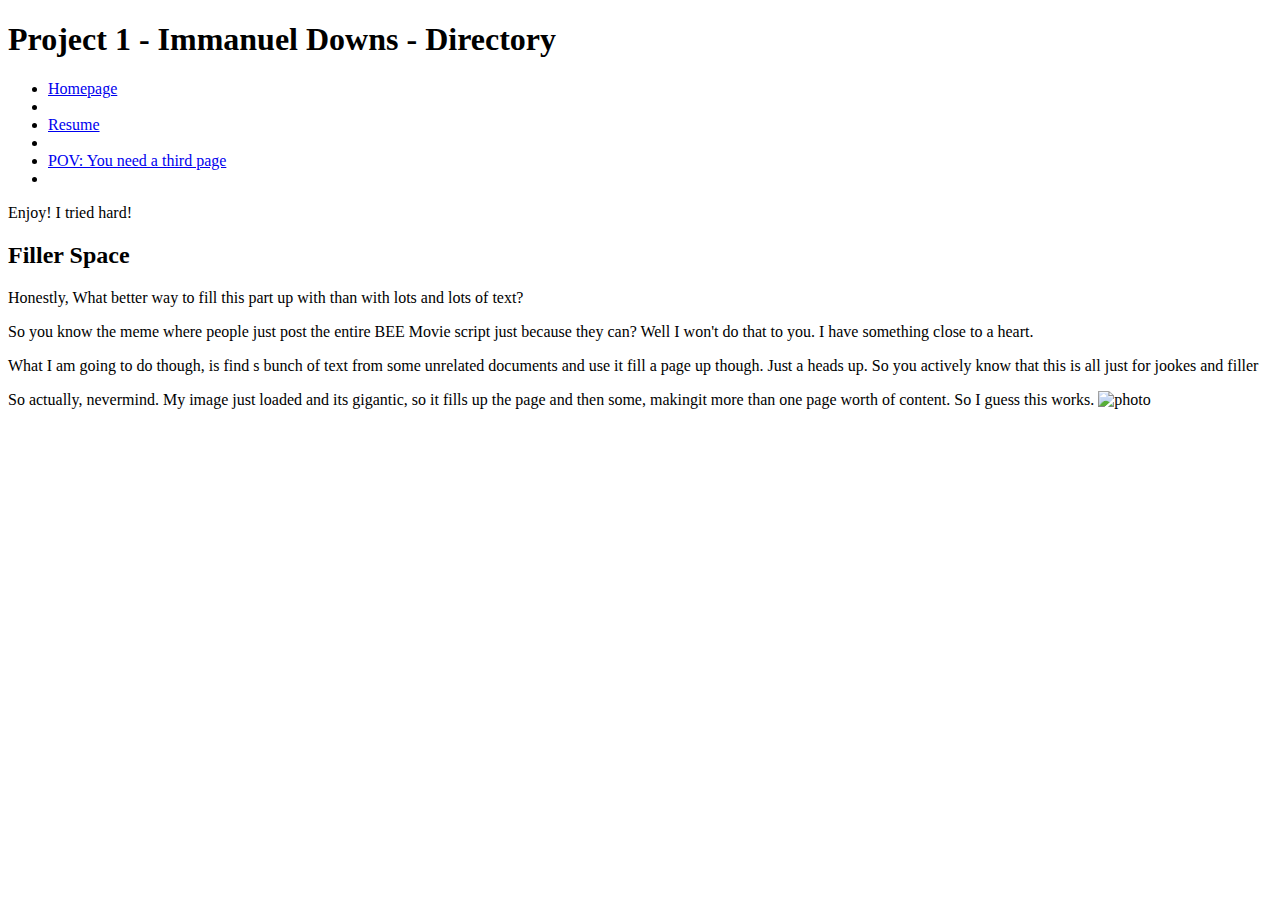
==== index.html @ fa58744f "Create index.html" ====
<!DOCTYPE html>
<html lang="en">
<head>
  <meta charset="UTF-8">
  <title>ITMD-361 Internet Technologies and Web Design</title>
</head>
<body>

	<header>
	<h1>Project 1 - Immanuel Downs - Directory</h1>
			<nav>
			<ul>
					<li><a href="index.html" title="firstpage">Homepage</a><li>
					<li><a href="resume1.html" title="secondpage">Resume</a><li>
					<li><a href="meme.html" title="thirdpage">POV: You need a third page</a><li>
			</ul>
			</nav>
	</header>
			<p>Enjoy! I tried hard!</p>
	<h2>Filler Space</h2>
			<p>Honestly, What better way to fill this part up with than with lots and lots of text?</p>
			<p>So you know the meme where people just post the entire BEE Movie script just because they can? Well I won't do that to you. I have something close to a heart.</p>
			<p>What I am going to do though, is find s bunch of text from some unrelated documents and use it fill a page up though. Just a heads up. So you actively know that this is all just for jookes and filler</p>
			<p>So actually, nevermind. My image just loaded and its gigantic, so it fills up the page and then some, makingit more than one page worth of content. So I guess this works.
			<img src="images/immanuellinkedin.jpg" alt="photo">

</body>
</html>
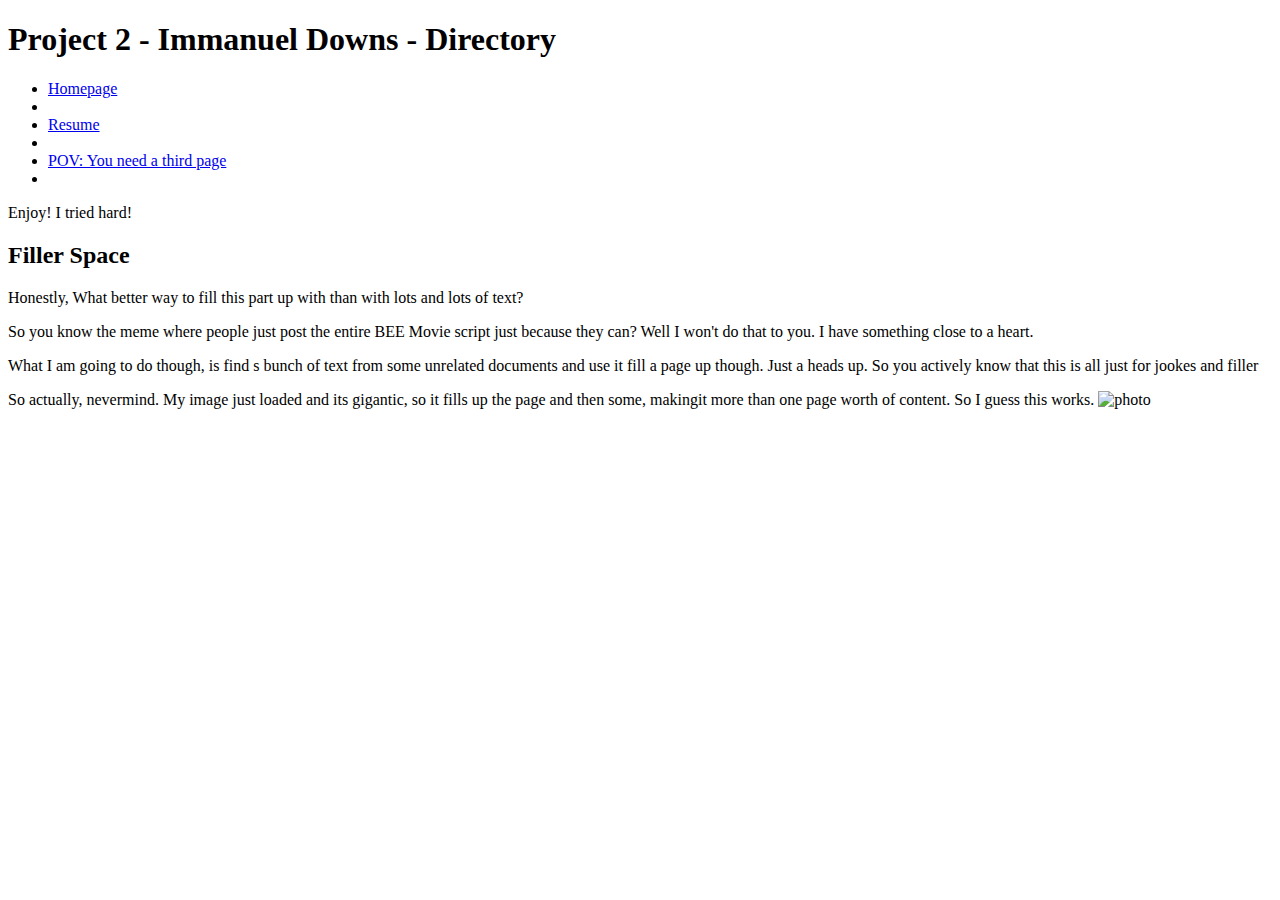
==== commit 6a20caf1: "Changed title to project 2" ====
--- a/index.html
+++ b/index.html
@@ -7,7 +7,7 @@
 <body>
 
 	<header>
-	<h1>Project 1 - Immanuel Downs - Directory</h1>
+	<h1>Project 2 - Immanuel Downs - Directory</h1>
 			<nav>
 			<ul>
 					<li><a href="index.html" title="firstpage">Homepage</a><li>
@@ -25,4 +25,4 @@
 			<img src="images/immanuellinkedin.jpg" alt="photo">
 
 </body>
-</html>+</html>
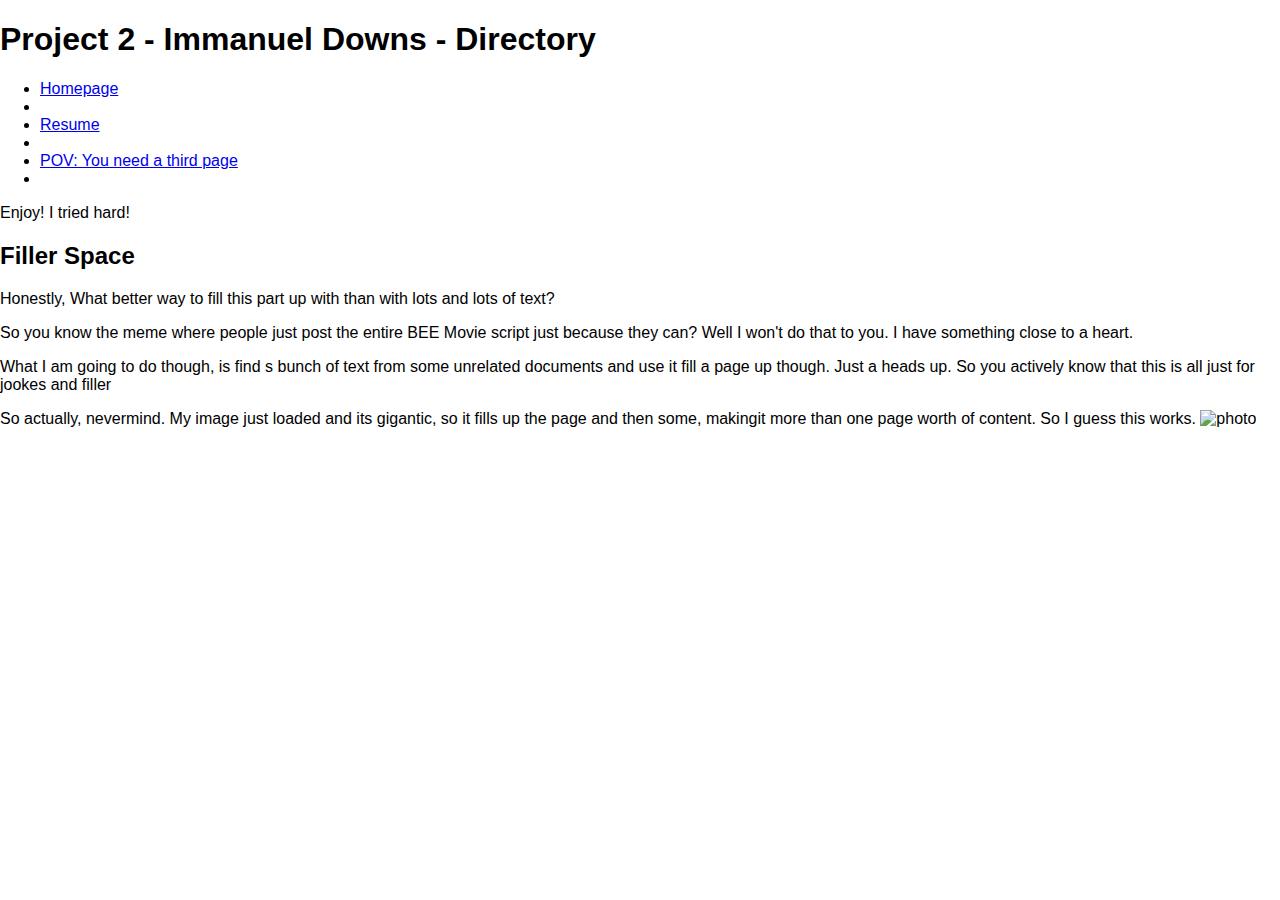
==== commit 712a1b7c: "Added the CSS refs to the html code" ====
--- a/index.html
+++ b/index.html
@@ -2,6 +2,8 @@
 <html lang="en">
 <head>
   <meta charset="UTF-8">
+  <link rel="stylesheet" href="css/stylization.css">
+  <link rel="stylesheet" href="css/reset.css">
   <title>ITMD-361 Internet Technologies and Web Design</title>
 </head>
 <body>
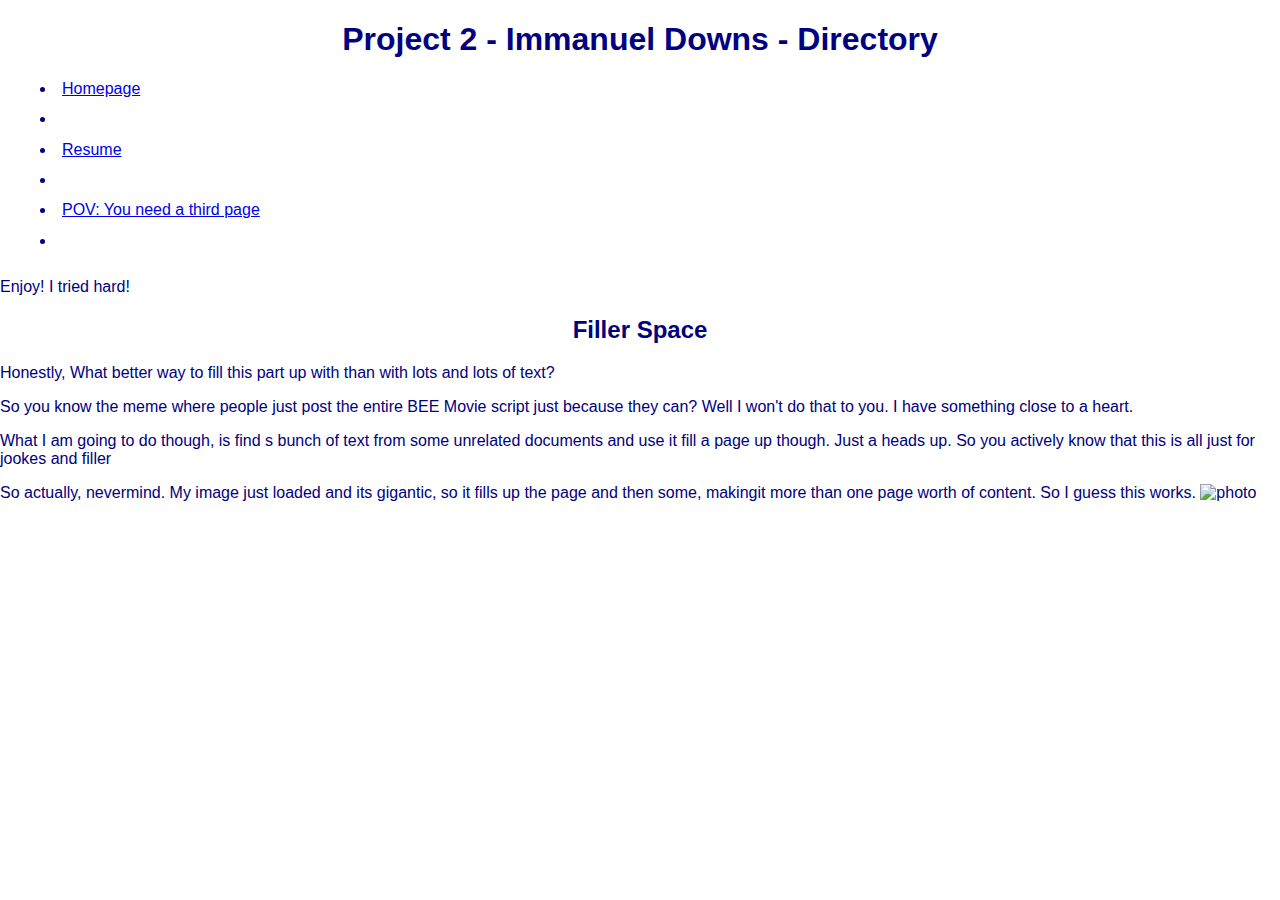
==== commit a76ea28c: "Indentation of HTML and finished up CSS" ====
--- a/index.html
+++ b/index.html
@@ -9,13 +9,13 @@
 <body>
 
 	<header>
-	<h1>Project 2 - Immanuel Downs - Directory</h1>
+			<h1>Project 2 - Immanuel Downs - Directory</h1>
 			<nav>
-			<ul>
-					<li><a href="index.html" title="firstpage">Homepage</a><li>
-					<li><a href="resume1.html" title="secondpage">Resume</a><li>
-					<li><a href="meme.html" title="thirdpage">POV: You need a third page</a><li>
-			</ul>
+					<ul>
+							<li><a href="index.html" title="firstpage">Homepage</a><li>
+							<li><a href="resume1.html" title="secondpage">Resume</a><li>
+							<li><a href="meme.html" title="thirdpage">POV: You need a third page</a><li>
+					</ul>
 			</nav>
 	</header>
 			<p>Enjoy! I tried hard!</p>
--- a/css/stylization.css
+++ b/css/stylization.css
@@ -0,0 +1,37 @@
+body{
+		text-align: left;
+		background-image: url(../b286a65bfc482ebc7b3138dbb6568b37.jpg);
+		background-size: 50%;
+		color: #000080;
+}
+
+h1{
+		position: relative;
+		text-align: center;
+		font-size: 2.5em;
+}
+
+h2{
+		position: relative;
+		text-align: center;
+}
+
+.nav ul {
+	  overflow: hidden;
+	  list-style-type: none;
+	  display: inline-block;
+	  padding: 0;
+	  margin: 0;
+	  position: relative;
+	  border-style: inset;
+}
+
+.nav ul li {
+		float: center;
+}
+
+li{
+		padding: 0 0 1% 0;
+		list-style: square;
+		list-style: inside;
+}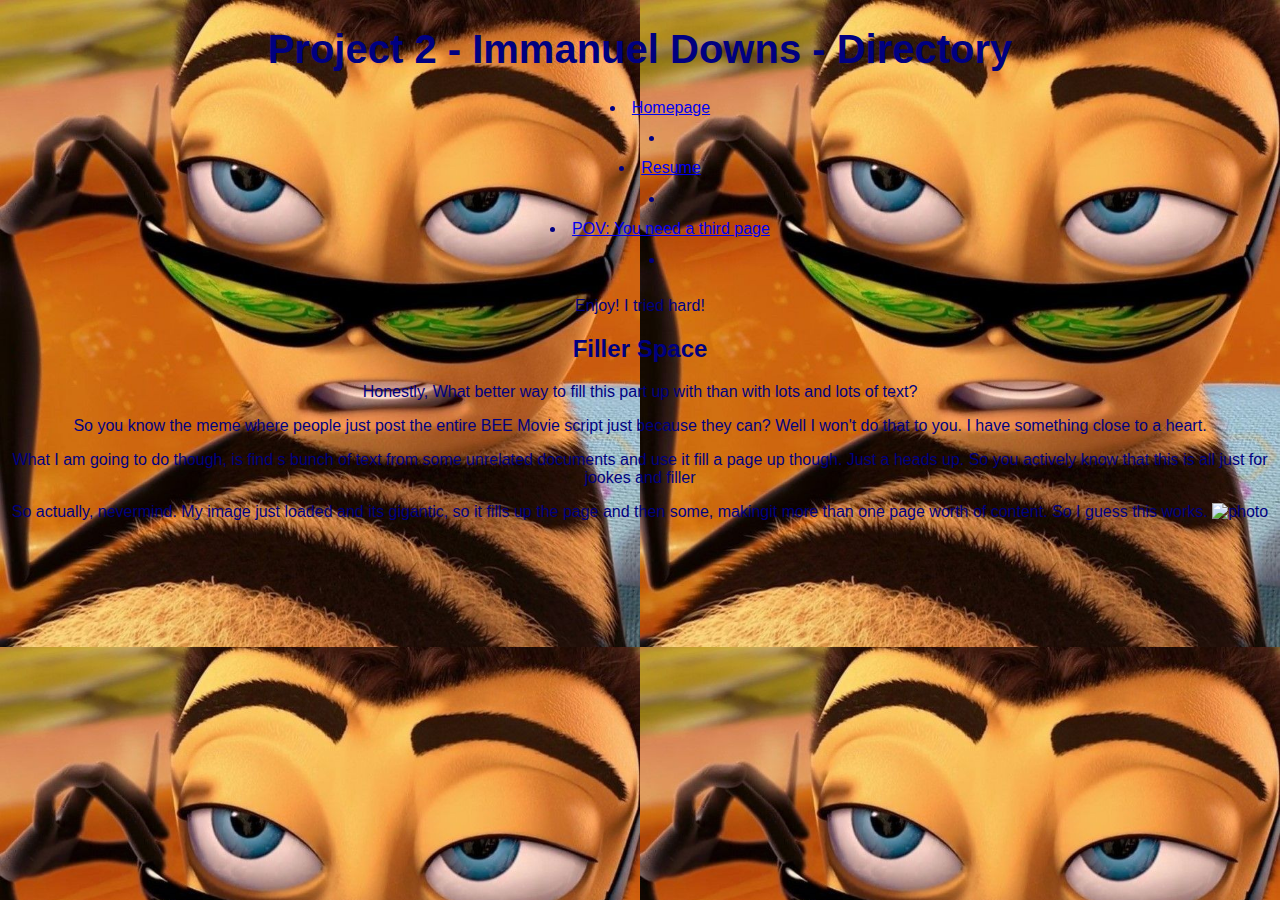
==== commit b2615fbc: "fixed up the Horizontal Nav Css" ====
--- a/index.html
+++ b/index.html
@@ -2,8 +2,8 @@
 <html lang="en">
 <head>
   <meta charset="UTF-8">
+  <link rel="stylesheet" href="css/reset.css">
   <link rel="stylesheet" href="css/stylization.css">
-  <link rel="stylesheet" href="css/reset.css">
   <title>ITMD-361 Internet Technologies and Web Design</title>
 </head>
 <body>
--- a/css/stylization.css
+++ b/css/stylization.css
@@ -1,6 +1,6 @@
 body{
-		text-align: left;
-		background-image: url(../b286a65bfc482ebc7b3138dbb6568b37.jpg);
+		text-align: center;
+		background-image: url(../images/b286a65bfc482ebc7b3138dbb6568b37.jpg);
 		background-size: 50%;
 		color: #000080;
 }
@@ -17,21 +17,46 @@
 }
 
 .nav ul {
-	  overflow: hidden;
 	  list-style-type: none;
-	  display: inline-block;
 	  padding: 0;
 	  margin: 0;
+	  overflow: hidden;
+	  display: inline-block;
 	  position: relative;
 	  border-style: inset;
 }
 
 .nav ul li {
-		float: center;
+		float: left;
+		margin: 0 15px;
+}
+
+.nav ul li a {
+		display: block;
+		background-color: white;
+		color: #fff;
+		font-weight: bold;
+		text-decoration: none;
+		text-align: center;
+		width: 100px;
+		padding: 10px 0px 8px 0px;
+		border-radius: 4px;	
+}
+
+.nav ul li a:hover{
+		background-color: #FF4500;
+		color: yellow;
+		border-radius: 20px;
 }
 
 li{
 		padding: 0 0 1% 0;
 		list-style: square;
 		list-style: inside;
+}
+
+img {
+  width: 35%;
+  height: 35%;
+  padding-bottom: 5%;
 }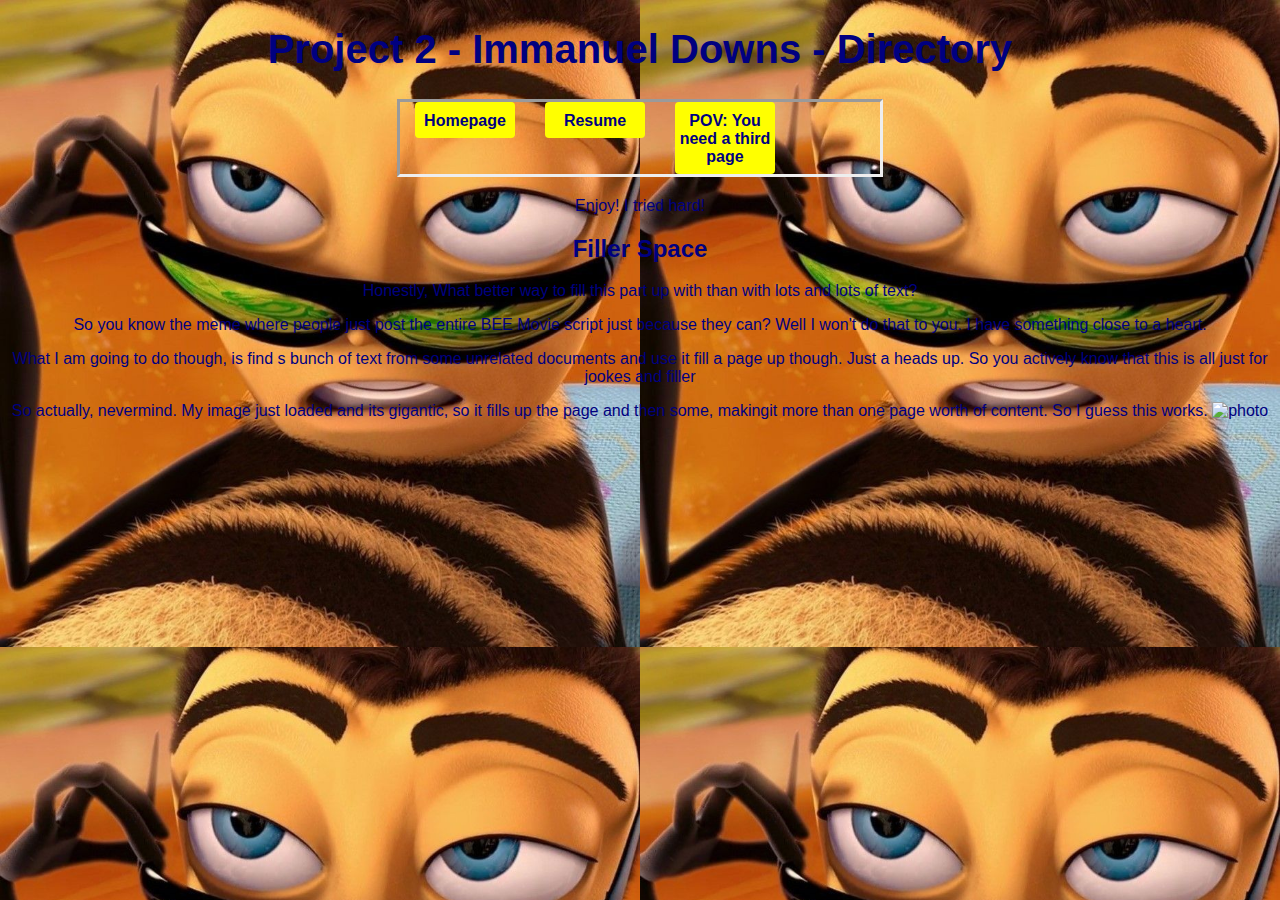
==== commit a01869e9: "Indentation and First Section (Nav)" ====
--- a/index.html
+++ b/index.html
@@ -8,23 +8,25 @@
 </head>
 <body>
 
-	<header>
-			<h1>Project 2 - Immanuel Downs - Directory</h1>
-			<nav>
-					<ul>
-							<li><a href="index.html" title="firstpage">Homepage</a><li>
-							<li><a href="resume1.html" title="secondpage">Resume</a><li>
-							<li><a href="meme.html" title="thirdpage">POV: You need a third page</a><li>
-					</ul>
-			</nav>
-	</header>
-			<p>Enjoy! I tried hard!</p>
-	<h2>Filler Space</h2>
-			<p>Honestly, What better way to fill this part up with than with lots and lots of text?</p>
-			<p>So you know the meme where people just post the entire BEE Movie script just because they can? Well I won't do that to you. I have something close to a heart.</p>
-			<p>What I am going to do though, is find s bunch of text from some unrelated documents and use it fill a page up though. Just a heads up. So you actively know that this is all just for jookes and filler</p>
-			<p>So actually, nevermind. My image just loaded and its gigantic, so it fills up the page and then some, makingit more than one page worth of content. So I guess this works.
-			<img src="images/immanuellinkedin.jpg" alt="photo">
+  <section class="Navigation">
+    <header>
+      <h1>Project 2 - Immanuel Downs - Directory</h1>
+	  <nav>
+	    <ul>
+	      <li><a href="index.html" title="firstpage">Homepage</a><li>
+	      <li><a href="resume1.html" title="secondpage">Resume</a><li>
+	      <li><a href="meme.html" title="thirdpage">POV: You need a third page</a><li>
+	    </ul>
+      </nav>
+    </header>
+  </section>
+  <p>Enjoy! I tried hard!</p>
+  <h2>Filler Space</h2>
+  <p>Honestly, What better way to fill this part up with than with lots and lots of text?</p>
+  <p>So you know the meme where people just post the entire BEE Movie script just because they can? Well I won't do that to you. I have something close to a heart.</p>
+  <p>What I am going to do though, is find s bunch of text from some unrelated documents and use it fill a page up though. Just a heads up. So you actively know that this is all just for jookes and filler</p>
+  <p>So actually, nevermind. My image just loaded and its gigantic, so it fills up the page and then some, makingit more than one page worth of content. So I guess this works.
+  <img src="images/immanuellinkedin.jpg" alt="photo">
 
 </body>
 </html>
--- a/css/stylization.css
+++ b/css/stylization.css
@@ -16,7 +16,7 @@
 		text-align: center;
 }
 
-.nav ul {
+nav ul {
 	  list-style-type: none;
 	  padding: 0;
 	  margin: 0;
@@ -26,15 +26,15 @@
 	  border-style: inset;
 }
 
-.nav ul li {
+nav ul li {
 		float: left;
 		margin: 0 15px;
 }
 
-.nav ul li a {
+nav ul li a {
 		display: block;
-		background-color: white;
-		color: #fff;
+		background-color: yellow;
+		color: #000080;
 		font-weight: bold;
 		text-decoration: none;
 		text-align: center;
@@ -43,16 +43,10 @@
 		border-radius: 4px;	
 }
 
-.nav ul li a:hover{
+nav ul li a:hover{
 		background-color: #FF4500;
 		color: yellow;
 		border-radius: 20px;
-}
-
-li{
-		padding: 0 0 1% 0;
-		list-style: square;
-		list-style: inside;
 }
 
 img {
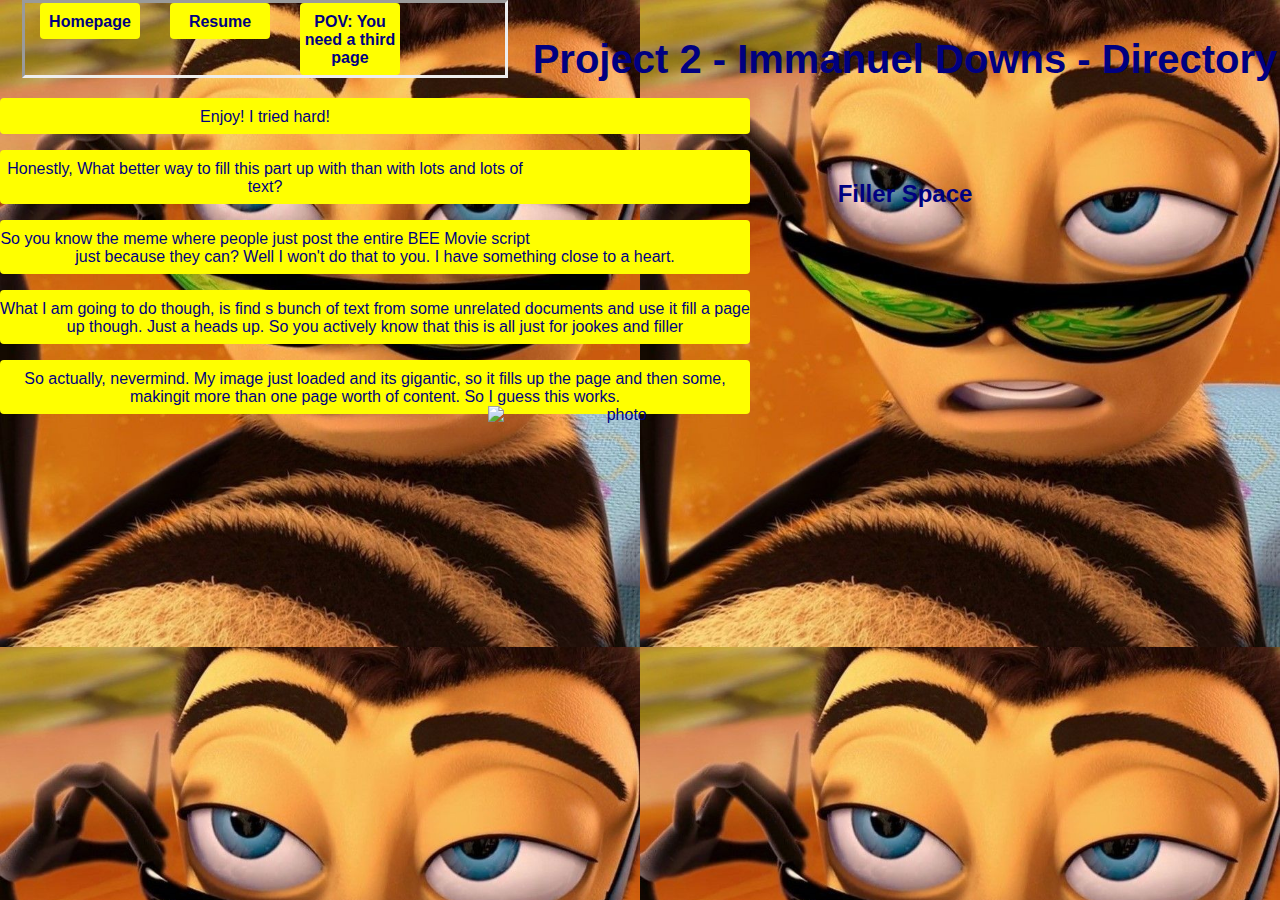
==== commit b67f4391: "Update index.html" ====
--- a/index.html
+++ b/index.html
@@ -20,13 +20,15 @@
       </nav>
     </header>
   </section>
-  <p>Enjoy! I tried hard!</p>
-  <h2>Filler Space</h2>
-  <p>Honestly, What better way to fill this part up with than with lots and lots of text?</p>
-  <p>So you know the meme where people just post the entire BEE Movie script just because they can? Well I won't do that to you. I have something close to a heart.</p>
-  <p>What I am going to do though, is find s bunch of text from some unrelated documents and use it fill a page up though. Just a heads up. So you actively know that this is all just for jookes and filler</p>
-  <p>So actually, nevermind. My image just loaded and its gigantic, so it fills up the page and then some, makingit more than one page worth of content. So I guess this works.
-  <img src="images/immanuellinkedin.jpg" alt="photo">
+  <section class="Content">
+    <p>Enjoy! I tried hard!</p>
+    <h2>Filler Space</h2>
+    <p>Honestly, What better way to fill this part up with than with lots and lots of text?</p>
+    <p>So you know the meme where people just post the entire BEE Movie script just because they can? Well I won't do that to you. I have something close to a heart.</p>
+    <p>What I am going to do though, is find s bunch of text from some unrelated documents and use it fill a page up though. Just a heads up. So you actively know that this is all just for jookes and filler</p>
+    <p>So actually, nevermind. My image just loaded and its gigantic, so it fills up the page and then some, makingit more than one page worth of content. So I guess this works.
+    <img src="images/immanuellinkedin.jpg" alt="photo">
+  </section>
 
 </body>
 </html>
--- a/css/stylization.css
+++ b/css/stylization.css
@@ -9,11 +9,32 @@
 		position: relative;
 		text-align: center;
 		font-size: 2.5em;
+		float: right;
+		width: 750px;
+		padding: 10px 0px 8px 0px;
+		border-radius: 4px;
+		position: relative;
+		
+}
+
+p{
+		background-color: yellow;
+		width: 750px;
+		padding: 10px 0px 8px 0px;
+		border-radius: 4px;
+		text-align: center;
+		position: relative;
 }
 
 h2{
 		position: relative;
 		text-align: center;
+		float: right;
+		width: 750px;
+		padding: 10px 0px 8px 0px;
+		border-radius: 4px;	
+		position: relative;
+
 }
 
 nav ul {
@@ -53,4 +74,5 @@
   width: 35%;
   height: 35%;
   padding-bottom: 5%;
+  float: right;
 }